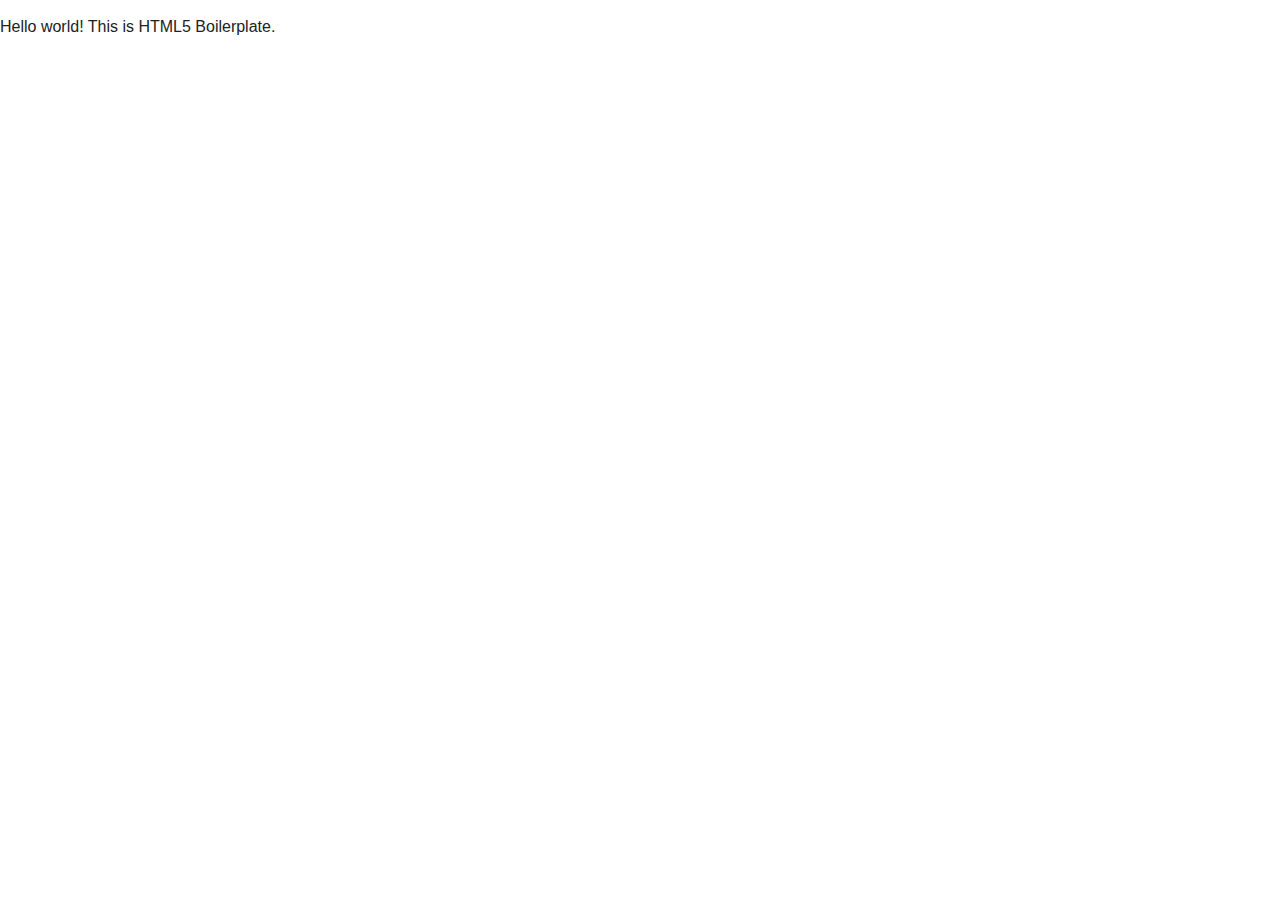
==== index.html @ 3f5de075 "initial commit" ====
<!doctype html>
<html class="no-js" lang="">
    <head>
        <meta charset="utf-8">
        <meta http-equiv="x-ua-compatible" content="ie=edge">
        <title></title>
        <meta name="description" content="">
        <meta name="viewport" content="width=device-width, initial-scale=1">

        <link rel="apple-touch-icon" href="apple-touch-icon.png">
        <!-- Place favicon.ico in the root directory -->

        <link rel="stylesheet" href="css/normalize.css">
        <link rel="stylesheet" href="css/main.css">
        <script src="js/vendor/modernizr-2.8.3.min.js"></script>
    </head>
    <body>
        <!--[if lt IE 8]>
            <p class="browserupgrade">You are using an <strong>outdated</strong> browser. Please <a href="http://browsehappy.com/">upgrade your browser</a> to improve your experience.</p>
        <![endif]-->

        <!-- Add your site or application content here -->
        <p>Hello world! This is HTML5 Boilerplate.</p>

        <script src="https://code.jquery.com/jquery-1.12.0.min.js"></script>
        <script>window.jQuery || document.write('<script src="js/vendor/jquery-1.12.0.min.js"><\/script>')</script>
        <script src="js/plugins.js"></script>
        <script src="js/main.js"></script>

        <!-- Google Analytics: change UA-XXXXX-X to be your site's ID. -->
        <script>
            (function(b,o,i,l,e,r){b.GoogleAnalyticsObject=l;b[l]||(b[l]=
            function(){(b[l].q=b[l].q||[]).push(arguments)});b[l].l=+new Date;
            e=o.createElement(i);r=o.getElementsByTagName(i)[0];
            e.src='https://www.google-analytics.com/analytics.js';
            r.parentNode.insertBefore(e,r)}(window,document,'script','ga'));
            ga('create','UA-XXXXX-X','auto');ga('send','pageview');
        </script>
    </body>
</html>
---- css/main.css ----
/*! HTML5 Boilerplate v5.3.0 | MIT License | https://html5boilerplate.com/ */

/*
 * What follows is the result of much research on cross-browser styling.
 * Credit left inline and big thanks to Nicolas Gallagher, Jonathan Neal,
 * Kroc Camen, and the H5BP dev community and team.
 */

/* ==========================================================================
   Base styles: opinionated defaults
   ========================================================================== */

html {
    color: #222;
    font-size: 1em;
    line-height: 1.4;
}

/*
 * Remove text-shadow in selection highlight:
 * https://twitter.com/miketaylr/status/12228805301
 *
 * These selection rule sets have to be separate.
 * Customize the background color to match your design.
 */

::-moz-selection {
    background: #b3d4fc;
    text-shadow: none;
}

::selection {
    background: #b3d4fc;
    text-shadow: none;
}

/*
 * A better looking default horizontal rule
 */

hr {
    display: block;
    height: 1px;
    border: 0;
    border-top: 1px solid #ccc;
    margin: 1em 0;
    padding: 0;
}

/*
 * Remove the gap between audio, canvas, iframes,
 * images, videos and the bottom of their containers:
 * https://github.com/h5bp/html5-boilerplate/issues/440
 */

audio,
canvas,
iframe,
img,
svg,
video {
    vertical-align: middle;
}

/*
 * Remove default fieldset styles.
 */

fieldset {
    border: 0;
    margin: 0;
    padding: 0;
}

/*
 * Allow only vertical resizing of textareas.
 */

textarea {
    resize: vertical;
}

/* ==========================================================================
   Browser Upgrade Prompt
   ========================================================================== */

.browserupgrade {
    margin: 0.2em 0;
    background: #ccc;
    color: #000;
    padding: 0.2em 0;
}

/* ==========================================================================
   Author's custom styles
   ========================================================================== */

















/* ==========================================================================
   Helper classes
   ========================================================================== */

/*
 * Hide visually and from screen readers
 */

.hidden {
    display: none !important;
}

/*
 * Hide only visually, but have it available for screen readers:
 * http://snook.ca/archives/html_and_css/hiding-content-for-accessibility
 */

.visuallyhidden {
    border: 0;
    clip: rect(0 0 0 0);
    height: 1px;
    margin: -1px;
    overflow: hidden;
    padding: 0;
    position: absolute;
    width: 1px;
}

/*
 * Extends the .visuallyhidden class to allow the element
 * to be focusable when navigated to via the keyboard:
 * https://www.drupal.org/node/897638
 */

.visuallyhidden.focusable:active,
.visuallyhidden.focusable:focus {
    clip: auto;
    height: auto;
    margin: 0;
    overflow: visible;
    position: static;
    width: auto;
}

/*
 * Hide visually and from screen readers, but maintain layout
 */

.invisible {
    visibility: hidden;
}

/*
 * Clearfix: contain floats
 *
 * For modern browsers
 * 1. The space content is one way to avoid an Opera bug when the
 *    `contenteditable` attribute is included anywhere else in the document.
 *    Otherwise it causes space to appear at the top and bottom of elements
 *    that receive the `clearfix` class.
 * 2. The use of `table` rather than `block` is only necessary if using
 *    `:before` to contain the top-margins of child elements.
 */

.clearfix:before,
.clearfix:after {
    content: " "; /* 1 */
    display: table; /* 2 */
}

.clearfix:after {
    clear: both;
}

/* ==========================================================================
   EXAMPLE Media Queries for Responsive Design.
   These examples override the primary ('mobile first') styles.
   Modify as content requires.
   ========================================================================== */

@media only screen and (min-width: 35em) {
    /* Style adjustments for viewports that meet the condition */
}

@media print,
       (-webkit-min-device-pixel-ratio: 1.25),
       (min-resolution: 1.25dppx),
       (min-resolution: 120dpi) {
    /* Style adjustments for high resolution devices */
}

/* ==========================================================================
   Print styles.
   Inlined to avoid the additional HTTP request:
   http://www.phpied.com/delay-loading-your-print-css/
   ========================================================================== */

@media print {
    *,
    *:before,
    *:after,
    *:first-letter,
    *:first-line {
        background: transparent !important;
        color: #000 !important; /* Black prints faster:
                                   http://www.sanbeiji.com/archives/953 */
        box-shadow: none !important;
        text-shadow: none !important;
    }

    a,
    a:visited {
        text-decoration: underline;
    }

    a[href]:after {
        content: " (" attr(href) ")";
    }

    abbr[title]:after {
        content: " (" attr(title) ")";
    }

    /*
     * Don't show links that are fragment identifiers,
     * or use the `javascript:` pseudo protocol
     */

    a[href^="#"]:after,
    a[href^="javascript:"]:after {
        content: "";
    }

    pre,
    blockquote {
        border: 1px solid #999;
        page-break-inside: avoid;
    }

    /*
     * Printing Tables:
     * http://css-discuss.incutio.com/wiki/Printing_Tables
     */

    thead {
        display: table-header-group;
    }

    tr,
    img {
        page-break-inside: avoid;
    }

    img {
        max-width: 100% !important;
    }

    p,
    h2,
    h3 {
        orphans: 3;
        widows: 3;
    }

    h2,
    h3 {
        page-break-after: avoid;
    }
}
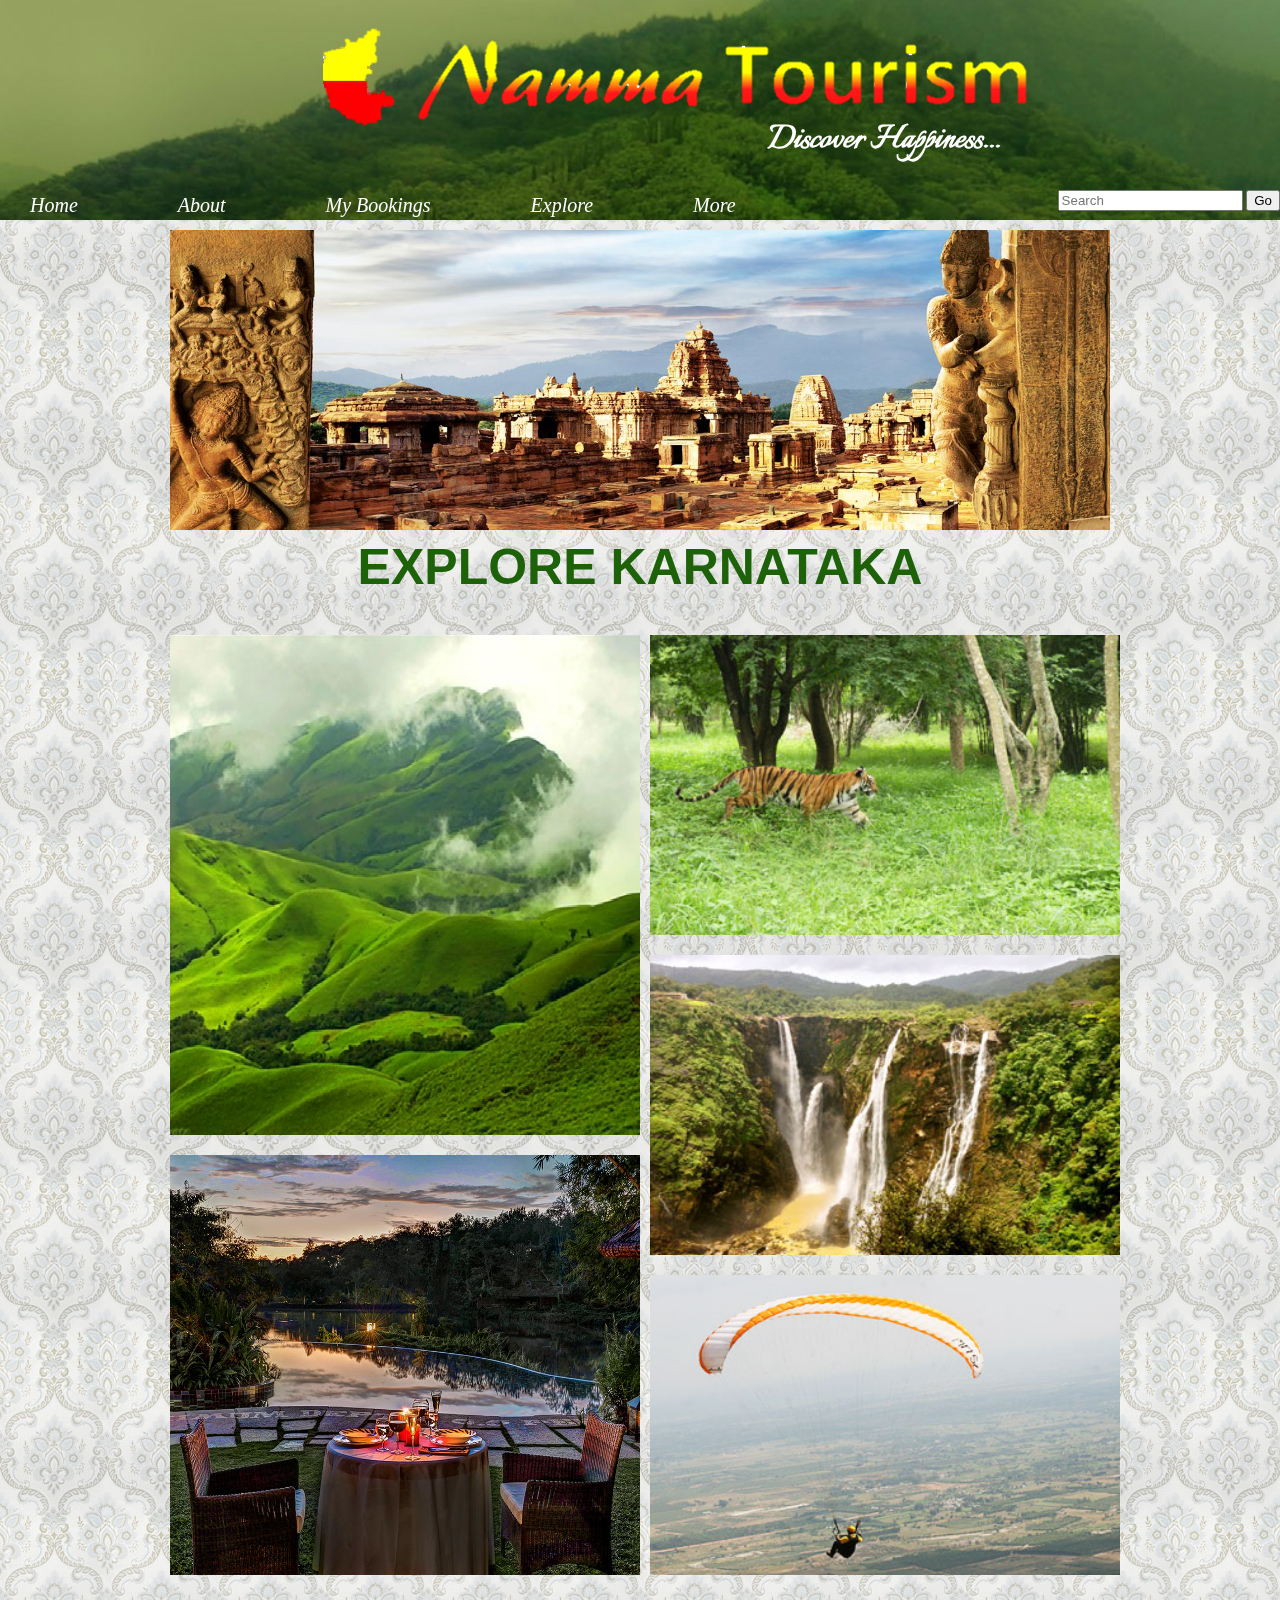
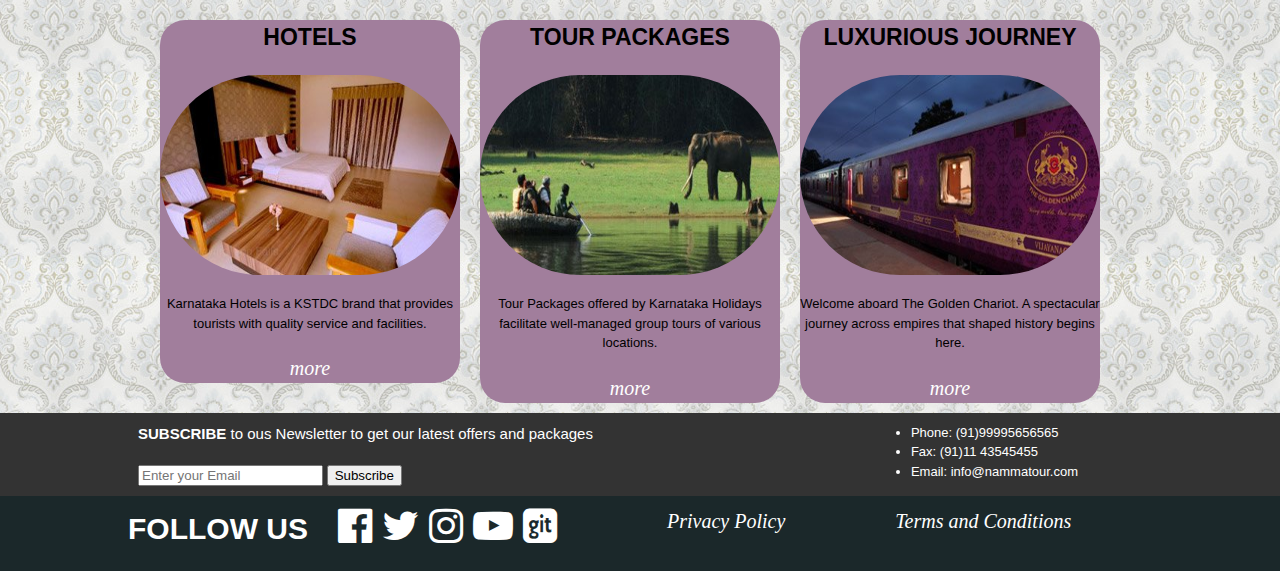
==== commit c4305681: "final submission" ====
--- a/index.html
+++ b/index.html
@@ -1,40 +1,148 @@
 <!doctype html>
-<html class="no-js" lang="">
-    <head>
-        <meta charset="utf-8">
-        <meta http-equiv="x-ua-compatible" content="ie=edge">
-        <title></title>
-        <meta name="description" content="">
-        <meta name="viewport" content="width=device-width, initial-scale=1">
+<html>
+  <head>
+    <title>Namma Tourism</title>
+    <meta charset="utf-8">
+    <meta name="viewport" content="width=device-width, initial-scale=1.0"/>
+    <meta name="keyword" content="Karnataka Tourism"></meta>
+   <meta name="description" content="Namma Tourism offers exclusive packages to explore Karnataka.Connect with us to avail our best services."></meta> 
+    <!--- Links to 960 framework css files --> 
+    <link rel="stylesheet" href="css/reset.css"> 
+    <link rel="stylesheet" href="css/960_12_col.css"> 
+    <link rel="stylesheet" href="css/text.css"> 
+    <link href='http://fonts.googleapis.com/css?family=Open+Sans|Baumans' rel="stylesheet">
+    <link rel="stylesheet" href="font-awesome/css/font-awesome.min.css">
+    <link href="https://fonts.googleapis.com/css?family=Frijole|Gabriela|Italianno|Qwigley" rel="stylesheet">
+    <!--- link to my style.css -->
+    <link rel="stylesheet" href="css/style.css">
+  </head>
 
-        <link rel="apple-touch-icon" href="apple-touch-icon.png">
-        <!-- Place favicon.ico in the root directory -->
+ <body>
+   
+  <!--- Header Starts --> 
+  <header class="clearfix">  
+    <!--
+    <h1 id="namma">Namma</h1>
+    <h1 id="tourism">Tourism</h1>
+    -->
+    <div class="heading">
+      <img src="img/Final1.png" alt="Heading" />
+    </div>
+    <h2>Discover Happiness...</h2>
+    <nav class="navigation" >
+      <ul>
+        <li><a href="#">Home</a></li>
+        <li><a href="#">About</a></li>
+        <li><a href="#">My Bookings</a></li>
+        <li><a href="html/explore.html">Explore</a></li>
+        <li><a href="#">More</a></li>
+        <form class= "for" action="#" method="get">
+          <input type="text" name="search" placeholder="Search">
+          <input type="submit" value="Go">
+        </form>
+      </ul>
+    </nav>
+  </header>
+  <!-- Header Ends -->
 
-        <link rel="stylesheet" href="css/normalize.css">
-        <link rel="stylesheet" href="css/main.css">
-        <script src="js/vendor/modernizr-2.8.3.min.js"></script>
-    </head>
-    <body>
-        <!--[if lt IE 8]>
-            <p class="browserupgrade">You are using an <strong>outdated</strong> browser. Please <a href="http://browsehappy.com/">upgrade your browser</a> to improve your experience.</p>
-        <![endif]-->
 
-        <!-- Add your site or application content here -->
-        <p>Hello world! This is HTML5 Boilerplate.</p>
 
-        <script src="https://code.jquery.com/jquery-1.12.0.min.js"></script>
-        <script>window.jQuery || document.write('<script src="js/vendor/jquery-1.12.0.min.js"><\/script>')</script>
-        <script src="js/plugins.js"></script>
-        <script src="js/main.js"></script>
+  <!-- Main body Starts... -->
+  <div class="container_12 wrap">
+    <section class="grid_12 image">
+     <img src="img/hell.jpeg"/>
+    </section>
 
-        <!-- Google Analytics: change UA-XXXXX-X to be your site's ID. -->
-        <script>
-            (function(b,o,i,l,e,r){b.GoogleAnalyticsObject=l;b[l]||(b[l]=
-            function(){(b[l].q=b[l].q||[]).push(arguments)});b[l].l=+new Date;
-            e=o.createElement(i);r=o.getElementsByTagName(i)[0];
-            e.src='https://www.google-analytics.com/analytics.js';
-            r.parentNode.insertBefore(e,r)}(window,document,'script','ga'));
-            ga('create','UA-XXXXX-X','auto');ga('send','pageview');
-        </script>
-    </body>
+    <h1 class="grid_12 explore">explore karnataka</h1>
+
+    <div class="section1">
+      <section class="grid_6">
+        <p><img src="img/Kudremukha.jpg" alt="Kudremukha" title="Kudremukha" style="height: 500px "/></p>
+        <p><img src="img/coorg2.jpg" alt="Coorg" title="Coorg" style="height: 420px"/></p>
+      </section>
+      
+     <section class="grid_6">
+        <p><img src="img/bandipur.jpeg" alt="Bandipur" title="Bandipur National Park" style="height: 300px" /></p>  
+        <p><img src="img/jogfalls.jpeg" alt="Jog falls" title="Jog Falls" style="height: 300px"/></p> 
+        <p><img src="img/nandi-hills-paragliding.jpeg" title="Nandi Hills Paragliding" alt="Nandi Hills" style="height: 300px" /></p>  
+     </section>
+    </div>
+    
+    <!--   Three Column unit STARTS  -->
+    <div class="section2">
+     <section class="grid_4 alpha">
+      <h2>HOTELS</h2>
+      <img src="img/hotel.jpg" alt="hotel" />
+      <br>
+      <br>
+      <p>Karnataka Hotels is a KSTDC brand that provides tourists with quality service and facilities. 
+      </p>
+      <a href="#">more</a>
+     </section>
+      
+     <section class="grid_4">
+      <h2>TOUR PACKAGES</h2>
+      <img src="img/tour.jpg" alt="Tour Packages" />
+      <br>
+      <br>
+      <p> Tour Packages offered by Karnataka Holidays facilitate well-managed group tours of various locations. 
+      </p>
+      <a href="#">more</a>
+     </section>
+
+     <section class="grid_4 omega">
+      <h2>LUXURIOUS JOURNEY</h2>
+      <img src="img/train.jpg" alt="Golden Chariot">
+      <br>
+      <br>
+      <p>Welcome aboard The Golden Chariot. A spectacular journey across empires that shaped history begins here.  
+      </p>
+      <a href="#">more</a>
+     </section>
+    </div>
+    <!--    Three Column unit ENDS -->
+
+  </div>
+  <!--   Main Body Ends -->
+
+  <!--    Footer Starts  -->
+  <footer class="clearfix">
+    <div class="container_12 footer1">
+      <div class="grid_7">
+        <p><strong>SUBSCRIBE</strong> to ous Newsletter to get our latest offers and packages</p>
+        <form action="#" method="get">
+          <input type="text" name="Enter your email" placeholder="Enter your Email">
+          <input type="submit" value="Subscribe">
+        </form>
+      </div>
+      <div class="grid_5" style="color: White">
+        <aside>
+          <li>Phone: (91)99995656565</li>
+          <li>Fax: (91)11 43545455</li>
+          <li>Email: info@nammatour.com</li>
+        </aside>
+      </div>
+    </div>  
+
+    <div class="footer2 clearfix">
+      <h1> FOLLOW US </h1>
+      <a href="https://www.facebook.com"> <i class="fa fa-facebook-official fa-2x" aria-hidden="true"></i></a>
+      <a href="https://www.twitter.com"> <i class="fa fa-twitter fa-2x" aria-hidden="true"></i></a>
+      <a href="https://www.instagram.com"> <i class="fa fa-instagram fa-2x" aria-hidden="true"></i></a>
+      <a href="https://www.youtube.com/watch?v=V2uEfVU5o2s"> <i class="fa fa-youtube-play fa-2x" aria-hidden="true"></i></a>
+      <a href="https://github.com/devendra0901/"> <i class="fa fa-git-square fa-2x" aria-hidden="true"></i></a>
+      <ul>
+        <li><a href="#">Privacy Policy</a></li>
+        <li><a href="#">Terms and Conditions</a></li>
+      </ul>  
+    </div>
+  </footer>
+  <!--    Footer Ends   -->
+
+  
+ </body>
+
+
+
+
 </html>
--- a/css/960_12_col.css
+++ b/css/960_12_col.css
@@ -0,0 +1,357 @@
+/*
+  960 Grid System ~ Core CSS.
+  Learn more ~ http://960.gs/
+
+  Licensed under GPL and MIT.
+*/
+
+/*
+  Forces backgrounds to span full width,
+  even if there is horizontal scrolling.
+  Increase this if your layout is wider.
+
+  Note: IE6 works fine without this fix.
+*/
+
+body {
+  min-width: 960px;
+}
+
+/* `Container
+----------------------------------------------------------------------------------------------------*/
+
+.container_12 {
+  margin-left: auto;
+  margin-right: auto;
+  width: 960px;
+}
+
+/* `Grid >> Global
+----------------------------------------------------------------------------------------------------*/
+
+.grid_1,
+.grid_2,
+.grid_3,
+.grid_4,
+.grid_5,
+.grid_6,
+.grid_7,
+.grid_8,
+.grid_9,
+.grid_10,
+.grid_11,
+.grid_12 {
+  display: inline;
+  float: left;
+  margin-left: 10px;
+  margin-right: 10px;
+}
+
+.push_1, .pull_1,
+.push_2, .pull_2,
+.push_3, .pull_3,
+.push_4, .pull_4,
+.push_5, .pull_5,
+.push_6, .pull_6,
+.push_7, .pull_7,
+.push_8, .pull_8,
+.push_9, .pull_9,
+.push_10, .pull_10,
+.push_11, .pull_11 {
+  position: relative;
+}
+
+/* `Grid >> Children (Alpha ~ First, Omega ~ Last)
+----------------------------------------------------------------------------------------------------*/
+
+.alpha {
+  margin-left: 0;
+}
+
+.omega {
+  margin-right: 0;
+}
+
+/* `Grid >> 12 Columns
+----------------------------------------------------------------------------------------------------*/
+
+.container_12 .grid_1 {
+  width: 60px;
+}
+
+.container_12 .grid_2 {
+  width: 140px;
+}
+
+.container_12 .grid_3 {
+  width: 220px;
+}
+
+.container_12 .grid_4 {
+  width: 300px;
+}
+
+.container_12 .grid_5 {
+  width: 380px;
+}
+
+.container_12 .grid_6 {
+  width: 460px;
+}
+
+.container_12 .grid_7 {
+  width: 540px;
+}
+
+.container_12 .grid_8 {
+  width: 620px;
+}
+
+.container_12 .grid_9 {
+  width: 700px;
+}
+
+.container_12 .grid_10 {
+  width: 780px;
+}
+
+.container_12 .grid_11 {
+  width: 860px;
+}
+
+.container_12 .grid_12 {
+  width: 940px;
+}
+
+/* `Prefix Extra Space >> 12 Columns
+----------------------------------------------------------------------------------------------------*/
+
+.container_12 .prefix_1 {
+  padding-left: 80px;
+}
+
+.container_12 .prefix_2 {
+  padding-left: 160px;
+}
+
+.container_12 .prefix_3 {
+  padding-left: 240px;
+}
+
+.container_12 .prefix_4 {
+  padding-left: 320px;
+}
+
+.container_12 .prefix_5 {
+  padding-left: 400px;
+}
+
+.container_12 .prefix_6 {
+  padding-left: 480px;
+}
+
+.container_12 .prefix_7 {
+  padding-left: 560px;
+}
+
+.container_12 .prefix_8 {
+  padding-left: 640px;
+}
+
+.container_12 .prefix_9 {
+  padding-left: 720px;
+}
+
+.container_12 .prefix_10 {
+  padding-left: 800px;
+}
+
+.container_12 .prefix_11 {
+  padding-left: 880px;
+}
+
+/* `Suffix Extra Space >> 12 Columns
+----------------------------------------------------------------------------------------------------*/
+
+.container_12 .suffix_1 {
+  padding-right: 80px;
+}
+
+.container_12 .suffix_2 {
+  padding-right: 160px;
+}
+
+.container_12 .suffix_3 {
+  padding-right: 240px;
+}
+
+.container_12 .suffix_4 {
+  padding-right: 320px;
+}
+
+.container_12 .suffix_5 {
+  padding-right: 400px;
+}
+
+.container_12 .suffix_6 {
+  padding-right: 480px;
+}
+
+.container_12 .suffix_7 {
+  padding-right: 560px;
+}
+
+.container_12 .suffix_8 {
+  padding-right: 640px;
+}
+
+.container_12 .suffix_9 {
+  padding-right: 720px;
+}
+
+.container_12 .suffix_10 {
+  padding-right: 800px;
+}
+
+.container_12 .suffix_11 {
+  padding-right: 880px;
+}
+
+/* `Push Space >> 12 Columns
+----------------------------------------------------------------------------------------------------*/
+
+.container_12 .push_1 {
+  left: 80px;
+}
+
+.container_12 .push_2 {
+  left: 160px;
+}
+
+.container_12 .push_3 {
+  left: 240px;
+}
+
+.container_12 .push_4 {
+  left: 320px;
+}
+
+.container_12 .push_5 {
+  left: 400px;
+}
+
+.container_12 .push_6 {
+  left: 480px;
+}
+
+.container_12 .push_7 {
+  left: 560px;
+}
+
+.container_12 .push_8 {
+  left: 640px;
+}
+
+.container_12 .push_9 {
+  left: 720px;
+}
+
+.container_12 .push_10 {
+  left: 800px;
+}
+
+.container_12 .push_11 {
+  left: 880px;
+}
+
+/* `Pull Space >> 12 Columns
+----------------------------------------------------------------------------------------------------*/
+
+.container_12 .pull_1 {
+  left: -80px;
+}
+
+.container_12 .pull_2 {
+  left: -160px;
+}
+
+.container_12 .pull_3 {
+  left: -240px;
+}
+
+.container_12 .pull_4 {
+  left: -320px;
+}
+
+.container_12 .pull_5 {
+  left: -400px;
+}
+
+.container_12 .pull_6 {
+  left: -480px;
+}
+
+.container_12 .pull_7 {
+  left: -560px;
+}
+
+.container_12 .pull_8 {
+  left: -640px;
+}
+
+.container_12 .pull_9 {
+  left: -720px;
+}
+
+.container_12 .pull_10 {
+  left: -800px;
+}
+
+.container_12 .pull_11 {
+  left: -880px;
+}
+
+/* `Clear Floated Elements
+----------------------------------------------------------------------------------------------------*/
+
+/* http://sonspring.com/journal/clearing-floats */
+
+.clear {
+  clear: both;
+  display: block;
+  overflow: hidden;
+  visibility: hidden;
+  width: 0;
+  height: 0;
+}
+
+/* http://www.yuiblog.com/blog/2010/09/27/clearfix-reloaded-overflowhidden-demystified */
+
+.clearfix:before,
+.clearfix:after,
+.container_12:before,
+.container_12:after {
+  content: '.';
+  display: block;
+  overflow: hidden;
+  visibility: hidden;
+  font-size: 0;
+  line-height: 0;
+  width: 0;
+  height: 0;
+}
+
+.clearfix:after,
+.container_12:after {
+  clear: both;
+}
+
+/*
+  The following zoom:1 rule is specifically for IE6 + IE7.
+  Move to separate stylesheet if invalid CSS is a problem.
+*/
+
+.clearfix,
+.container_12 {
+  zoom: 1;
+}--- a/css/text.css
+++ b/css/text.css
@@ -0,0 +1,86 @@
+/*
+  960 Grid System ~ Text CSS.
+  Learn more ~ http://960.gs/
+
+  Licensed under GPL and MIT.
+*/
+
+/* `Basic HTML
+----------------------------------------------------------------------------------------------------*/
+
+body {
+  font: 13px/1.5 "Helvetica Neue", Arial, "Liberation Sans", FreeSans, sans-serif;
+}
+
+pre,
+code {
+  font-family: "DejaVu Sans Mono", Menlo, Consolas, monospace;
+}
+
+hr {
+  border: 0 solid #ccc;
+  border-top-width: 1px;
+  clear: both;
+  height: 0;
+}
+
+/* `Headings
+----------------------------------------------------------------------------------------------------*/
+
+h1 {
+  font-size: 25px;
+}
+
+h2 {
+  font-size: 23px;
+}
+
+h3 {
+  font-size: 21px;
+}
+
+h4 {
+  font-size: 19px;
+}
+
+h5 {
+  font-size: 17px;
+}
+
+h6 {
+  font-size: 15px;
+}
+
+/* `Spacing
+----------------------------------------------------------------------------------------------------*/
+
+ol {
+  list-style: decimal;
+}
+
+ul {
+  list-style: disc;
+}
+
+li {
+  margin-left: 30px;
+}
+
+p,
+dl,
+hr,
+h1,
+h2,
+h3,
+h4,
+h5,
+h6,
+ol,
+ul,
+pre,
+table,
+address,
+fieldset,
+figure {
+  margin-bottom: 20px;
+}--- a/css/style.css
+++ b/css/style.css
@@ -0,0 +1,258 @@
+html {
+	  background: url("../img/background.jpg");
+	  margin-top: 0;
+ 
+}
+
+
+body {
+	margin: auto;
+	font-family: sans-serif;
+}
+
+
+header{
+	position: fixed;
+	width: 100%;
+	/*   To give BAckground Image to header  */
+	background: url("../img/coorg.jpg") no-repeat center center fixed;
+    -webkit-background-size:cover;
+    -moz-background-size:cover;
+    -o-background-size:cover;
+    background-size: cover;
+	background-blend-mode:screen;
+	margin-top: 0;
+}
+
+
+ .heading img{
+	position: center;
+	margin-left: 300px;
+}
+
+.heading{
+	height:110px;
+}
+
+
+/* styling navigation bar */ 
+.navigation{
+	background: Gray;
+	width: 100%;
+}
+
+/* To style the main heading in header
+#namma,#tourism{ 
+	display: inline;
+	/*font-family: "Frijole", cursive;*/
+	
+	/*font-family:serif;
+	text-shadow: 2px 2px 5px Black;
+	color:Red;
+	margin-top: 10px;
+	margin-left: 100px;
+	padding-left: 20%;
+	margin-bottom: 0;
+	height: 116px;
+
+}
+
+#namma{
+	font-family: 'Qwigley', cursive;
+	font-size: 130px;
+	color: Yellow;
+}
+
+#tourism{
+	padding-left: 0;
+	margin-left: 10px;
+	font-family: 'Gabriela', serif; 
+	font-size: 90px;
+}
+*/
+
+nav li{
+	padding-right: 70px;
+	float: left;
+	color: White;
+	font-size: 20px;
+	display: inline;
+}
+
+/* To style ALL Anchor tags  */
+a{
+	text-decoration: none;
+	color:White;
+	text-align: center;
+	font-family:serif;
+	font-size: 20px;
+	font-style: italic;
+}
+
+
+a:hover{
+	font-size: 25px;
+	color: Green;
+	text-decoration: underline;
+}
+
+/*  To Design "Discover happiness"  */
+header h2{
+	margin-top: 0;
+	margin-left: 0;
+	font-size: 40px;
+	padding-left: 60%;
+	font-family: 'Italianno', cursive;
+	color: White;
+}
+
+/*  To design "Explore karnataka"  */
+.explore{
+	font-size: 50px;
+	text-align: center;
+	color: #1d6209;
+	text-transform: uppercase;
+}
+
+/*   To align the center image */
+.image img{
+	margin-top: 220px;
+	margin-left: 0;
+	width: 940px;
+	height: 300px;
+	position: center;
+}
+
+/*  To Style ALL sections */
+section,article{
+	margin-top: 10px;
+}
+
+/*  To style section1 */
+.section2,.row{
+text-align:center;
+float:left;
+background-color:;
+color:black;
+margin-top:15px;
+}
+
+/*   To design sections of "explore.html"  */
+.row{
+	margin-top: 220px;
+}
+
+/*  To design FORM of "myFirstWebsite.html"  */
+.for{
+	float: right;
+}
+
+/*  Overwriting Styles of grid_4 class*/
+.grid_4{
+	background-color: #a17e9c;
+	border-radius: 25px;
+}
+
+
+.section1 .grid_6  img{
+	margin-left: 0;
+	width: 470px;
+}
+
+
+.section2 .grid_4  img{
+	margin-left: 0;
+	width: 300px;
+	height: 200px;
+	position: center;
+	 border-radius: 200px;
+}
+
+/*  To style all images in "explore.html"  */
+.exploreimg{
+	width: 300px;
+}
+
+/*  To style Footer in all pages*/
+footer{
+	margin-top: 10px;
+	width: 100%;
+}
+
+
+.footer1{
+	padding-left: 10%;
+	padding-top: 10px;
+	background: #333;
+	width: 100%;
+	height: 15%;
+	padding-bottom: 10px;
+}
+
+
+.footer1 p{
+	font-size: 15px;
+	color: White;
+}
+
+
+.footer1 aside{
+	float: right;
+}
+
+
+.footer2{
+	padding-left: 10%;
+	padding-top: 10px;
+	width: 100%;
+	height: 10%;
+	margin-top: 0;
+	background: #1b282a;
+}
+
+
+footer .footer2 h1{
+	float: left;
+	font-size: 30px;
+	color: White;
+	padding-right: 30px;
+}
+
+
+footer .footer2 a{
+	float: left;
+	text-decoration: none;
+}
+
+
+footer .footer2 a:hover{
+	font-size: 25px;
+	color: Green;
+	text-decoration: underline;
+}
+
+
+footer .footer2 ul li {
+	color: White;
+	font-size: 20px;
+	display: inline;
+
+}
+
+
+footer .footer2 ul li a{
+	padding-right: 10px;
+	padding-left:  100px;
+	color: White;
+	font-size: 20px;
+
+}
+
+/*  To style icons in footer */
+.fa{
+	padding-right: 10px;
+}
+
+.fa:hover {
+    opacity: 0.7;
+}